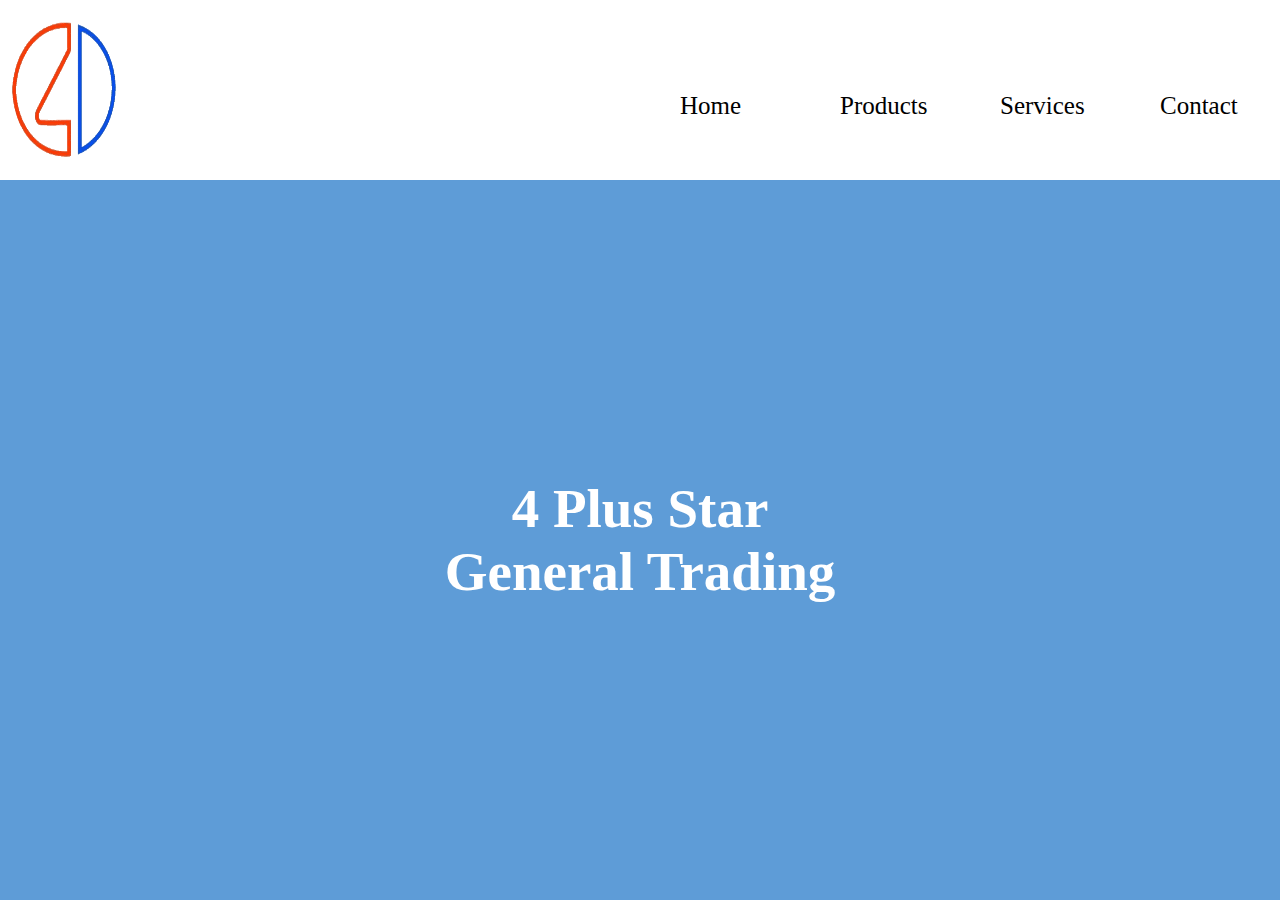
==== index.html @ a85d0a76 "inital commit" ====
<!DOCTYPE html>
<html lang="en">
<head>
    <meta charset="UTF-8">
    <meta http-equiv="X-UA-Compatible" content="IE=edge">
    <meta name="viewport" content="width=device-width, initial-scale=1.0">
    <link rel="stylesheet" href="style.css">
    <title>4plus star general Trading </title>
</head>
<body>
    <div id="cont">
        <div id="home">
            <div id="nav">
                <div id="logo">
                   <div id="img">
                       <img src="./logo.png" alt="logo">
                   </div>
                </div>
                <div id="nav-bar">
                    <ol>
                        <li><a href="#home">Home</a></li>
                        <li><a href="#product">Products</a></li>
                        <li><a href="#services">Services</a></li>
                        <li><a href="#contact">Contact</a></li>
                    </ol>
                </div>
            </div>
            <div id="h-cont">
                    <p id="cnn">4 Plus Star<br/> General Trading</p>
                   
            </div>
        </div>
        <div id="product">
            <div id="prod">
                <div id="card" class="cd">
                    <div id="cimg">
                        <img src="./safety.jpg" alt="">
                    </div>
                    <div id="ci">
                        <p>Safety Shoes</p>
                    </div>
                </div>
                <div id="card" class="cd">
                    <div id="cimg">

                    </div>
                    <div id="ci">

                    </div>
                </div>
                <div id="card" class="cd">
                    <div id="cimg">

                    </div>
                    <div id="ci">

                    </div>
                </div>
                <div id="card" class="cd">
                    <div id="cimg">

                    </div>
                    <div id="ci">

                    </div>
                </div>
            </div>
        </div>
        <div id="services">

        </div>
        <div id="contact">

        </div>
    </div>
    <script>
        var card=document.querySelector('#prod');
        card.addEventListener("mouseenter",()=>{
            card.style="animation-play-state:paused";
        })
        card.addEventListener("mouseleave",()=>{
            card.style="animation-play-state:resume";
        })
    </script>
</body>
</html>
---- style.css ----
body{
    background-color: red;
    width:100%;
    height:100%;
    position:fixed;
    padding:0px;
    margin:0px;
}
#cont{
    width:100%;
    height:100%;
    overflow-x: hidden;
    overflow-y: auto;
    background-color: yellow;
}
#home,#services,#product,#contact{
    width:100%;
    height:100vh;
}
#home{
    display:grid;
    grid-template-rows: 20% 80%;
    width:100%;
    height:100%;
}
#nav{
    background-color:#FFFFFF;
    display: grid;
    grid-template-columns: 50% 50%;
}
#nav #logo{
   
    display: flex;
    align-items: center;
}
#logo #img{
  
    height:85%;
    width: 40%;
}
#img img{
    width:50%;
    height:100%;
}
#nav #nav-bar ol {
    justify-content: center;
    display: grid;
    align-items: center;
    width:100%;
    height: 100%;
    grid-template-columns: 25% 25% 25% 25%;

}
li a{
    text-decoration: none;
    color:inherit;
    cursor: pointer;
}
ol li{
    list-style-type: none;
    font-size:25px;

}
#h-cont{
    background-color: #5E9CD7;
    display: flex;
    justify-content: center;
    align-items: center;
}
#h-cont p{
    color:white;
    text-align: center;
    font-size: 55px;
    font-weight: bold;
    animation-name: st;
    animation-duration: 2s;
}

@keyframes st {
   from{
       transform: translate(0px,-800px);
   }
   to{
       transform: translate(0px,0px);
       transition: transform 3s;
   }
}
#product{
    background-color: #FFFFFF;
    width:100%;
    height:55vh;
    display: flex;
    justify-content: center;
    align-items: center;
}

#prod{
    display: flex;
    
    border-radius: 10px;
    width:80%;
    height:90%;
    padding:10px;
    animation:prod 10s linear infinite;
    
}
@keyframes prod {
    0%{
        transform: translate(-1200px,0px);
    }
    25%{
        transform: translate(-500px,0px);
    }
    50%{
        transform: translate(00px,0px);
    }
    75%{
        transform: translate(500px,0px);
    }
    100%{
        transform: translate(1200px,0px);
    }
   
}
#card{
    box-shadow: 0 4px 8px 0 rgba(0, 0, 0, 0.2);
    height:100%;
    width:25%;
    margin-right:20px;
    display:grid;
    grid-template-rows: 80% 20%;
}
#card #cimg{
  
    width:100%;
    height:100%;
}
#cimg img{
    width:100%;
    height:100%;
}
#ci{
    text-align: center;
    font-size:25px;
    
}
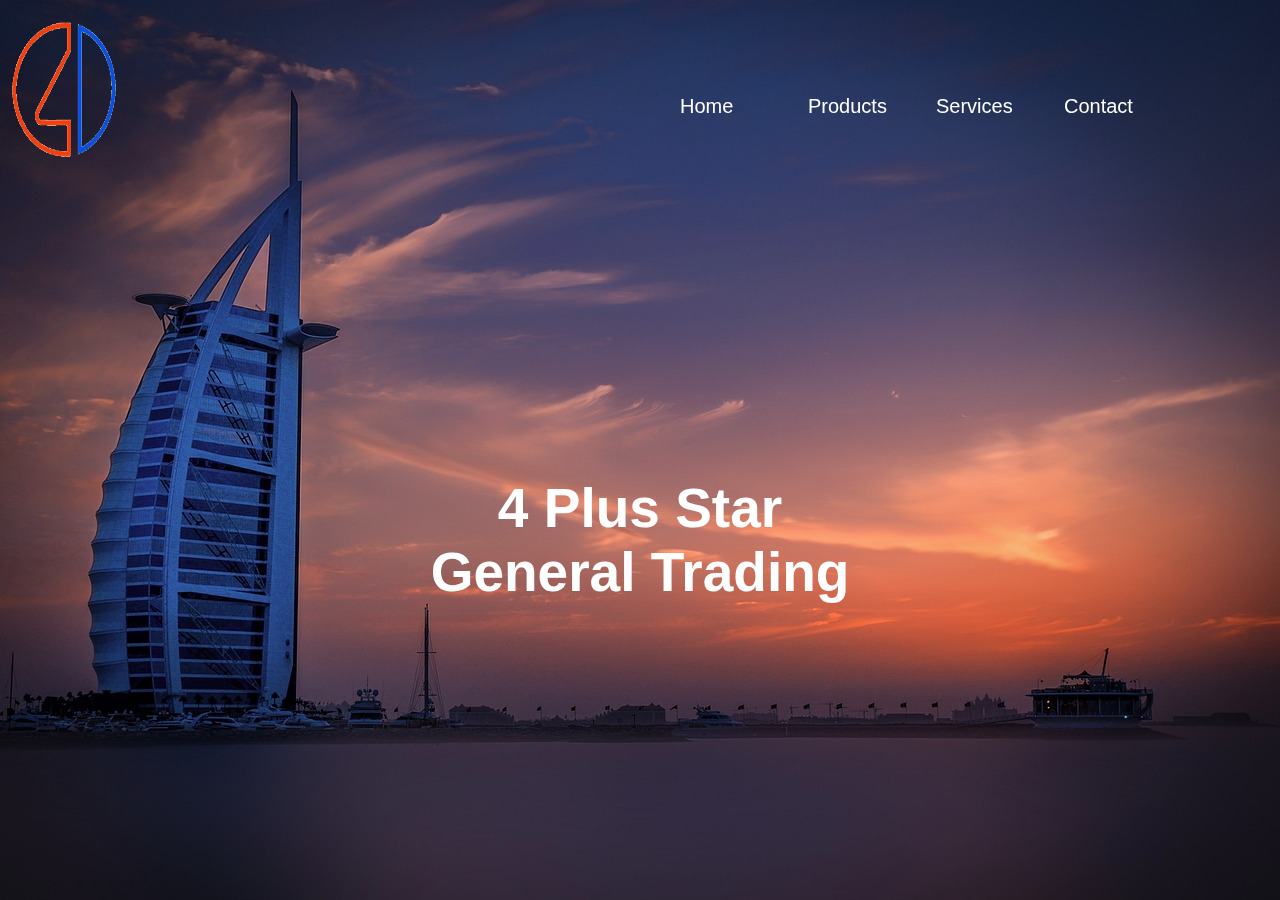
==== commit 9a1b6d82: "service page"" ====
--- a/index.html
+++ b/index.html
@@ -31,6 +31,7 @@
             </div>
         </div>
         <div id="product">
+      
             <div id="prod">
                 <div id="card" class="cd">
                     <div id="cimg">
@@ -67,7 +68,33 @@
             </div>
         </div>
         <div id="services">
-
+            <div id="hser">
+                <h3> Services</h3>
+                <h2>We provide services around the UAE.</h2>
+            </div>
+            <div id="ser">
+                <div id="serbox">
+                   Abu Dhabi
+                </div>
+                <div id="serbox">
+                    Dubai
+                </div>
+                <div id="serbox">
+                    Sharjah
+                </div>
+                <div id="serbox">
+                    Ajman
+                </div>
+                <div id="serbox">
+                    Umm Al Quwain
+                </div>
+                <div id="serbox">
+                    Ras Al Khaimah
+                </div>
+                <div id="serbox">
+                    Fujairah
+                </div>
+            </div>
         </div>
         <div id="contact">
 
--- a/style.css
+++ b/style.css
@@ -3,7 +3,7 @@
     width:100%;
     height:100%;
     position:fixed;
-    padding:0px;
+    padding:0px;font-family: sans-serif;
     margin:0px;
 }
 #cont{
@@ -11,7 +11,11 @@
     height:100%;
     overflow-x: hidden;
     overflow-y: auto;
-    background-color: yellow;
+    background-image: url('./back.jpg');
+    background-repeat: no-repeat;
+   background-size: cover;
+   background-attachment: fixed;
+    
 }
 #home,#services,#product,#contact{
     width:100%;
@@ -22,10 +26,12 @@
     grid-template-rows: 20% 80%;
     width:100%;
     height:100%;
+    
 }
 #nav{
-    background-color:#FFFFFF;
+   
     display: grid;
+   
     grid-template-columns: 50% 50%;
 }
 #nav #logo{
@@ -46,23 +52,28 @@
     justify-content: center;
     display: grid;
     align-items: center;
-    width:100%;
+    width:80%;
     height: 100%;
     grid-template-columns: 25% 25% 25% 25%;
 
 }
 li a{
     text-decoration: none;
-    color:inherit;
+    color:white;
     cursor: pointer;
+}
+li a:hover,li a:focus{
+    color:#fb2056;
 }
 ol li{
     list-style-type: none;
-    font-size:25px;
+    font-size:20px;
 
 }
 #h-cont{
-    background-color: #5E9CD7;
+    /*background-color: #5E9CD7;*/
+   
+   
     display: flex;
     justify-content: center;
     align-items: center;
@@ -86,9 +97,10 @@
    }
 }
 #product{
-    background-color: #FFFFFF;
+    background-color: #DFEEEB;
     width:100%;
     height:55vh;
+
     display: flex;
     justify-content: center;
     align-items: center;
@@ -126,6 +138,7 @@
     box-shadow: 0 4px 8px 0 rgba(0, 0, 0, 0.2);
     height:100%;
     width:25%;
+    background-color: #FAFAFA;
     margin-right:20px;
     display:grid;
     grid-template-rows: 80% 20%;
@@ -143,4 +156,55 @@
     text-align: center;
     font-size:25px;
     
+}
+#services{
+    background-color: #E5E5E5;
+    width:100%;
+    height: 100%;
+    overflow-y:auto;
+    display: grid;
+  
+    grid-template-rows: 30% 70% ;
+}
+#hser h3{
+    width:100%;
+    text-align: center;
+    
+    font-size: 35px;
+   color :white;
+}
+#hser h2{
+    text-align: center;
+    width:100%;
+    color:white;
+}
+#ser{
+    display: flex;
+    justify-content: center;
+    align-items: center;
+   
+    width: 100%;
+    flex-wrap: wrap;
+    
+}
+#serbox{
+    width:15%;
+    height:40%;
+   background-color: #ffffff;
+            box-shadow: 0 4px 8px rgba(0, 0, 0, 0.2);
+            border-radius: 8px;
+            font-weight: bold;
+            font-size: 20px;
+    margin:10px;
+
+    display:flex;
+   
+    justify-content: center;
+    align-items: center;
+}
+
+#contact{
+    background-color: #191919;
+    width: 100%;
+    height: 100%;
 }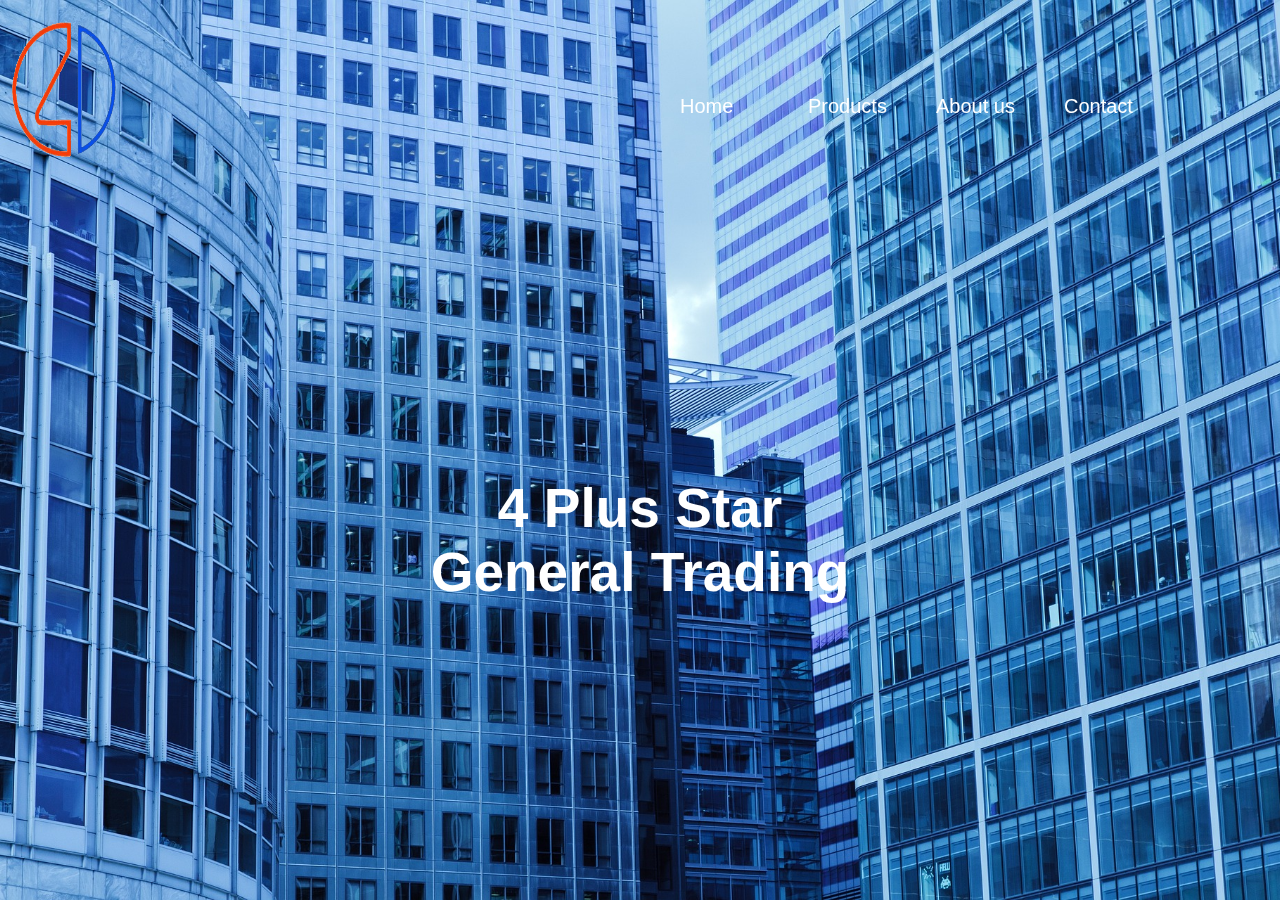
==== commit d5aec58e: "about us page added" ====
--- a/index.html
+++ b/index.html
@@ -13,101 +13,153 @@
             <div id="nav">
                 <div id="logo">
                    <div id="img">
-                       <img src="./logo.png" alt="logo">
+                       <img src="./img/logo.png" alt="logo">
                    </div>
                 </div>
                 <div id="nav-bar">
                     <ol>
                         <li><a href="#home">Home</a></li>
                         <li><a href="#product">Products</a></li>
-                        <li><a href="#services">Services</a></li>
+                        <li><a href="#services">About us</a></li>
                         <li><a href="#contact">Contact</a></li>
                     </ol>
                 </div>
             </div>
             <div id="h-cont">
                     <p id="cnn">4 Plus Star<br/> General Trading</p>
-                   
+                         
             </div>
+     
         </div>
         <div id="product">
-      
-            <div id="prod">
-                <div id="card" class="cd">
-                    <div id="cimg">
-                        <img src="./safety.jpg" alt="">
+            <div id="prodh">
+                <p>Products</p>
+                <div id="line"><div></div></div> 
+            </div>
+            <div id="produ">
+                <div id="pro">
+                    <div id="left">
+                        <p onclick="dec(-1)">&#10094;</p>
                     </div>
-                    <div id="ci">
-                        <p>Safety Shoes</p>
+                    <div id="center">
+                        <div id="1" class="card">
+                            <div id="cimg">
+                                <img src="./img/safety.png" alt="">
+                            </div>
+                            <div id="ci">
+                                <p>Safety Shoes</p>
+                            </div>
+                        </div>
+                        <div id="2" class="card">
+                            <div id="cimg">
+                                <img src="./img/safety.png" alt="">
+                            </div>
+                            <div id="ci">
+                                <p>Safety Shoes 1</p>
+                            </div>
+                        </div>
+                        <div id="3" class="card">
+                            <div id="cimg">
+                                <img src="./img/safety.png" alt="">
+                            </div>
+                            <div id="ci">
+                                <p>Safety Shoes 2 </p>
+                            </div>
+                        </div>
+                        <div id="4" class="card">
+                            <div id="cimg">
+                                <img src="./img/safety.png" alt="">
+                            </div>
+                            <div id="ci">
+                                <p>Safety Shoes 3</p>
+                            </div>
+                        </div>
+                    </div>
+                    <div id="right">
+                        <p onclick="inc(1)">&#10095;</p>
                     </div>
                 </div>
-                <div id="card" class="cd">
-                    <div id="cimg">
-
-                    </div>
-                    <div id="ci">
-
+            </div>
+         
+        </div>
+        <div id="services">
+            <div>
+           <h1>About Us</h1>
+           <div id="abs"><div></div></div> 
+           <p>Welcome to 4plus star general Trading, your trusted partner in providing top-quality industrial products, specializing in safety footwear that keeps you secure and comfortable
+             in the harshest of work environments. With a commitment to excellence and safety, we have established ourselves as a leading name in the industry.</p>
+          
+            <p>
+                At 4plus star general Trading, our mission is simple yet profound: to protect and empower the workforce. We believe that every individual deserves the utmost protection while on the job.
+                 We are dedicated to supplying high-performance industrial products that not only meet industry standards but also exceed your expectations.
+                  Your safety is our priority.
+            </p>
+            
+            <p>
+                We pride ourselves on providing exceptional customer service. Our knowledgeable and friendly team is here to assist you in finding the right product for your needs.
+                 From answering your questions to guiding you through the selection process, we're with you every step of the way.
+            </p>
+            <p>
+                When you choose 4plus star general Trading, you're choosing a partner who cares about your safety and well-being. We are dedicated to delivering top-quality products that protect you while you work. Our commitment to excellence, innovation, and customer satisfaction sets us apart in the industry.
+            </p>
+            <p>
+                For inquiries, product information, or assistance, please don't hesitate to contact us. Your safety is our business, and we take it seriously.
+            </p>
+            </div>
+            </div>
+        <div id="contact">
+            <div id="contu">
+                <h1>Contact Us</h1>
+            </div>
+            <div id="contac">
+                <div id="add">
+                    <div id="address">
+                        <h1>ADDRESS</h1>
+                        <h3>4 Plus Star General Trading</h3>
+                        <h4>P.O.Box: 191301</h4>
+                        <h4>Dubai, UAE</h4>
                     </div>
                 </div>
-                <div id="card" class="cd">
-                    <div id="cimg">
-
-                    </div>
-                    <div id="ci">
-
-                    </div>
-                </div>
-                <div id="card" class="cd">
-                    <div id="cimg">
-
-                    </div>
-                    <div id="ci">
-
+                <div id="con">
+                    <div id="contactinfo">
+                        <h1>CONTACT INFO</h1>
+                        <h3>Call Us</h3>
+                        <h3><a href="tel:+971507889602">Mob: +971507889602</a></h3>
+                        <h3><a href="tel:+97142737448">Tel: +97142737448</a></h3>
+                        <h3>Fax: +97142737448</h3>
+                        <br>
+                        <h3>Email</h3>
+                        <h3><a href="mailto:info@4plustech.com">info@4plustech.com</a></h3>
                     </div>
                 </div>
             </div>
         </div>
-        <div id="services">
-            <div id="hser">
-                <h3> Services</h3>
-                <h2>We provide services around the UAE.</h2>
-            </div>
-            <div id="ser">
-                <div id="serbox">
-                   Abu Dhabi
-                </div>
-                <div id="serbox">
-                    Dubai
-                </div>
-                <div id="serbox">
-                    Sharjah
-                </div>
-                <div id="serbox">
-                    Ajman
-                </div>
-                <div id="serbox">
-                    Umm Al Quwain
-                </div>
-                <div id="serbox">
-                    Ras Al Khaimah
-                </div>
-                <div id="serbox">
-                    Fujairah
-                </div>
-            </div>
-        </div>
-        <div id="contact">
-
-        </div>
     </div>
     <script>
-        var card=document.querySelector('#prod');
-        card.addEventListener("mouseenter",()=>{
-            card.style="animation-play-state:paused";
-        })
-        card.addEventListener("mouseleave",()=>{
-            card.style="animation-play-state:resume";
-        })
+        var num=1;
+        function inc(n){
+            if(num+n<=4){
+                document.getElementById(num).style="display:none";
+                num=num+n;
+                console.log(num);
+                document.getElementById(num).style="display:grid;grid-template-rows:80% 20%;";
+            }
+            
+        }
+        function dec(n){
+            if(num!=1){
+                document.getElementById(num).style="display:none";
+                num=num+n;
+                
+                document.getElementById(num).style="display:grid;grid-template-rows:80% 20%;";
+            }
+        }
+        function slide(num){
+            
+            document.getElementById(num).style="display:grid;grid-template-rows:80% 20%;"
+           
+        }
+        slide(num);
     </script>
 </body>
 </html>--- a/style.css
+++ b/style.css
@@ -1,5 +1,5 @@
 body{
-    background-color: red;
+    user-select:none ;
     width:100%;
     height:100%;
     position:fixed;
@@ -11,16 +11,15 @@
     height:100%;
     overflow-x: hidden;
     overflow-y: auto;
-    background-image: url('./back.jpg');
+    scroll-behavior: smooth;
+    background-image: url('./img/back.jpg');
     background-repeat: no-repeat;
+    background-position: center center;
    background-size: cover;
    background-attachment: fixed;
     
 }
-#home,#services,#product,#contact{
-    width:100%;
-    height:100vh;
-}
+
 #home{
     display:grid;
     grid-template-rows: 20% 80%;
@@ -71,8 +70,6 @@
 
 }
 #h-cont{
-    /*background-color: #5E9CD7;*/
-   
    
     display: flex;
     justify-content: center;
@@ -96,115 +93,690 @@
        transition: transform 3s;
    }
 }
+#line{
+  
+    position: relative;
+    top:20px;
+    display: flex;
+    justify-content: center;
+    align-items: center;
+
+}
+#line div{
+    width:25%;
+    height:15%;
+    border:2px solid transparent;
+    background-color: #FE3904;
+}
 #product{
-    background-color: #DFEEEB;
-    width:100%;
-    height:55vh;
-
-    display: flex;
-    justify-content: center;
-    align-items: center;
-}
-
-#prod{
-    display: flex;
-    
+    background-color: #F8F8F8;
+    
+    width:100%;
+    height:100%;
+
+   display:grid;
+   grid-template-rows: 30% 70%;
+}
+#prodh{
+  
+  
+   
+    align-items: center;
+}
+#prodh p{
+    width:100%;
+    text-align: center;
+    margin:10px;
+    font-size: 35px;
+    font-weight: bold;
+   
+    color:#222222;
+}
+
+#produ{
+    display: flex;
+    justify-content: center;
+    align-items: center;
+  
+}
+#pro{
+ 
+    width:50%;
+    height:80%;
+    display:grid;
+    grid-template-columns: 15% 70% 15%;
+}
+#left,#right{
+    display: flex;
+    cursor: pointer;
+    justify-content: center;
+    align-items: center;
+    font-size: 30px;
+    font-weight:bold;
+}
+#left p:hover,#right p:hover{
+    background-color: rgba(0, 0, 0, 0.8);
+    padding:20px;
+    border-radius: 20px;
+    color:white;
+}
+#center{
+  display:flex;
+  justify-content: center;
+  align-items: center;
+  overflow: hidden;
+}
+.card{
+  display:none;
+   
+    box-shadow: 0 4px 8px 0 rgba(0, 0, 0, 0.2);
+    margin-right:40px;
+    height:85%;
     border-radius: 10px;
-    width:80%;
-    height:90%;
-    padding:10px;
-    animation:prod 10s linear infinite;
-    
-}
-@keyframes prod {
-    0%{
-        transform: translate(-1200px,0px);
-    }
-    25%{
-        transform: translate(-500px,0px);
-    }
-    50%{
-        transform: translate(00px,0px);
-    }
-    75%{
-        transform: translate(500px,0px);
-    }
-    100%{
-        transform: translate(1200px,0px);
-    }
-   
-}
-#card{
-    box-shadow: 0 4px 8px 0 rgba(0, 0, 0, 0.2);
+    width:100%;
+    background-color: #FAFAFA;
+    
+}
+#card #cimg{
+  
+    width:100%;
     height:100%;
+}
+#cimg img{
+    width:100%;
+    height:100%;
+}
+#ci{
+    text-align: center;
+    font-size:25px;
+    
+}
+
+#services{
+    background-color: #F2F2F2;
+    display: flex;
+    align-items: center;
+    width:100%;
+    height: fit-content;
+}
+#services h1{
+    width:100%;
+    text-align: center;
+    font-size:35px;
+    padding:20px;
+    color:#222222;
+}
+#services p{
+    text-align: center;
+    font-size: 20px;
+    text-align: justify;
+ 
+    color:#000;
+    font-family:Arial, Helvetica, sans-serif;
+    line-height: 1.5;
+    line-break: auto;
+    margin:20px;
+}
+#abs{
+  
+    position: relative;
+  bottom:22px;
+ 
+    display: flex;
+    justify-content: center;
+    align-items: center;
+
+}
+#abs div{
     width:25%;
-    background-color: #FAFAFA;
-    margin-right:20px;
-    display:grid;
-    grid-template-rows: 80% 20%;
-}
-#card #cimg{
-  
-    width:100%;
-    height:100%;
-}
-#cimg img{
-    width:100%;
-    height:100%;
-}
-#ci{
-    text-align: center;
-    font-size:25px;
-    
-}
-#services{
-    background-color: #E5E5E5;
-    width:100%;
-    height: 100%;
-    overflow-y:auto;
-    display: grid;
-  
-    grid-template-rows: 30% 70% ;
-}
-#hser h3{
-    width:100%;
-    text-align: center;
-    
-    font-size: 35px;
-   color :white;
-}
-#hser h2{
-    text-align: center;
-    width:100%;
-    color:white;
-}
-#ser{
-    display: flex;
-    justify-content: center;
-    align-items: center;
-   
-    width: 100%;
-    flex-wrap: wrap;
-    
-}
-#serbox{
-    width:15%;
-    height:40%;
-   background-color: #ffffff;
-            box-shadow: 0 4px 8px rgba(0, 0, 0, 0.2);
-            border-radius: 8px;
-            font-weight: bold;
-            font-size: 20px;
-    margin:10px;
-
-    display:flex;
-   
-    justify-content: center;
-    align-items: center;
-}
-
+    height:15%;
+    border:2px solid transparent;
+    background-color: #FE3904;
+}
 #contact{
     background-color: #191919;
     width: 100%;
-    height: 100%;
-}+    height: 70%;
+    display: grid;
+    color:white;
+    grid-template-rows: 20% 80%;
+
+}
+#contact a{
+    color:white;
+    text-decoration: none;
+}
+#contu{
+    display:flex;
+    justify-content: center;
+    align-items: center;
+}
+#contu h1{
+    color:white;
+    margin-left:30px;
+}
+#contac{
+    display:grid;
+    grid-template-columns: 50% 50%;
+
+}
+#con{
+    display:flex;
+    justify-content: center;
+    align-items: center;
+}
+#add{
+    display:flex;
+    justify-content: center;
+    
+}
+@media (max-width: 575.98px) {
+    #home{
+        display:grid;
+        grid-template-rows: 15% 85%;
+        width:100%;
+        
+        height:100%;
+        
+    }
+    #nav{
+       
+        display: grid;
+       
+        grid-template-columns: 20% 80%;
+    }
+    #logo #img{
+      
+        height:85%;
+        width: 100%;
+    }
+    #img img{
+        width:100%;
+        height:90%;
+    }
+    #nav #nav-bar ol {
+        transform:translate(-10px,-15px);
+        display: grid;
+        
+        width:90%;
+        height: 100%;
+        grid-template-columns: 25% 25% 25% 25%;
+    
+    }
+    ol li{
+        list-style-type: none;
+        font-size:16px;
+    }
+    #h-cont p{
+        color:white;
+        text-align: center;
+        font-size: 45px;
+        font-weight: bold;
+        animation-name: st;
+        animation-duration: 2s;
+        transform:translate(0px,-80px);
+    }
+    
+@keyframes st {
+    from{
+        transform: translate(0px,-800px);
+    }
+    to{
+        transform: translate(0px,-80px);
+        transition: transform 3s;
+    }
+ }
+
+ #line div{
+     width:55%;
+     height:15%;
+     border:2px solid transparent;
+     background-color: #FE3904;
+ }
+ #product{
+     background-color: #F8F8F8;
+     width:100%;
+     height:80%;
+ 
+    display:grid;
+    grid-template-rows: 20% 80%;
+ }
+
+ #prodh p{
+     width:100%;
+     text-align: center;
+     margin:10px;
+     font-size: 30px;
+     font-weight: bold;
+    user-select: none;
+    color :black;
+}
+ #pro{
+  
+     width:100%;
+     height:85%;
+     display:grid;
+     grid-template-columns: 15% 70% 15%;
+ }
+
+ .card{
+   display:none;
+    
+     box-shadow: 0 4px 8px 0 rgba(0, 0, 0, 0.2);
+     transform:translate(25px);
+     height:85%;
+     border-radius: 10px;
+     width:100%;
+     background-color: #FAFAFA;
+     
+ }
+
+
+#hser h2{
+    text-align: center;
+    width:100%;
+    font-size:22px;
+    color:black;
+}
+#services{
+    background-color: #F2F2F2;
+    display: flex;
+    align-items: center;
+    width:100%;
+    height: fit-content;
+}
+#services h1{
+    width:100%;
+    text-align: center;
+    font-size:35px;
+    padding:20px;
+    color:#222222;
+}
+#services p{
+    text-align: center;
+    font-size: 18px;
+    text-align: justify;
+ 
+    color:#000;
+    font-family:Arial, Helvetica, sans-serif;
+    line-height: 1.5;
+    line-break: auto;
+    margin:20px;
+}
+#abs{
+  
+    position: relative;
+  bottom:22px;
+ 
+    display: flex;
+    justify-content: center;
+    align-items: center;
+
+}
+#abs div{
+    width:55%;
+    height:15%;
+    border:2px solid transparent;
+    background-color: #FE3904;
+}
+#contact{
+    background-color: #191919;
+    width: 100%;
+    height: auto;
+    display: grid;
+    color:white;
+    grid-template-rows: 20% 80%;
+
+}
+
+
+#add h1{
+    font-size:30px;
+    text-align: center;
+}
+#add h3{
+  
+    text-align: center;
+    font-size: 15px;
+}
+#add h4{
+    
+    text-align: center;
+}
+
+#contactinfo h1{
+   
+    font-size: 26px;
+    text-align: center;
+}
+#contactinfo h3{
+    
+    
+    font-size: 15px;
+}
+  }
+  
+  /* Small Devices (phones and tablets, 576px - 767.98px) */
+  @media (min-width: 576px) and (max-width: 767.98px) {
+    #home{
+        display:grid;
+        grid-template-rows: 15% 85%;
+        width:100%;
+        height:100%;
+        
+    }
+    #nav{
+       
+        display: grid;
+       
+        grid-template-columns: 20% 80%;
+    }
+
+    #logo #img{
+      
+        height:85%;
+        width: 100%;
+    }
+    #img img{
+        width:100%;
+        height:90%;
+    }
+    #nav #nav-bar ol {
+        transform:translate(0px,-15px);
+        display: grid;
+        
+        width:90%;
+        height: 100%;
+        grid-template-columns: 25% 25% 25% 25%;
+    
+    }
+ 
+    ol li{
+        list-style-type: none;
+        font-size:20px;
+    }
+  
+    #h-cont p{
+        color:white;
+        text-align: center;
+        font-size: 45px;
+        font-weight: bold;
+        animation-name: st;
+        animation-duration: 2s;
+        transform:translate(0px,-50px);
+    }
+    
+@keyframes st {
+    from{
+        transform: translate(0px,-800px);
+    }
+    to{
+        transform: translate(0px,-50px);
+        transition: transform 3s;
+    }
+ }
+
+ #product{
+     background-color: #F8F8F8;
+     width:100%;
+     height:80%;
+ 
+    display:grid;
+    grid-template-rows: 20% 80%;
+ }
+
+ #prodh p{
+     width:100%;
+     text-align: center;
+     margin:10px;
+     font-size: 30px;
+     font-weight: bold;
+    user-select: none;
+    color :black;
+ }
+ 
+
+ #pro{
+  
+     width:100%;
+     height:85%;
+     display:grid;
+     grid-template-columns: 15% 70% 15%;
+ }
+ 
+ .card{
+   display:none;
+    
+     box-shadow: 0 4px 8px 0 rgba(0, 0, 0, 0.2);
+     transform:translate(25px);
+     height:85%;
+     border-radius: 10px;
+     width:70%;
+     background-color: #FAFAFA;
+     
+ }
+ 
+
+#hser h2{
+    text-align: center;
+    width:100%;
+    font-size:22px;
+    color:black;
+}
+
+#add h1{
+    font-size:30px;
+    text-align: center;
+}
+#add h3{
+  
+    text-align: center;
+    font-size: 15px;
+}
+#add h4{
+    
+    text-align: center;
+}
+
+#contactinfo h1{
+   
+    font-size: 26px;
+    text-align: center;
+}
+#contactinfo h3{
+    
+    
+    font-size: 15px;
+}
+  }
+  
+  /* Medium Devices (tablets, 768px - 991.98px) */
+  @media (min-width: 768px) and (max-width: 991.98px) {
+    #home{
+        display:grid;
+        grid-template-rows: 15% 85%;
+        width:100%;
+        height:100%;
+        
+    }
+    #nav{
+       
+        display: grid;
+       
+        grid-template-columns: 30% 70%;
+    }
+   
+    #logo #img{
+      
+        height:87%;
+        width: 70%;
+    }
+    #img img{
+        width:100%;
+        height:90%;
+    }
+    #nav #nav-bar ol {
+        transform:translate(0px,-15px);
+        display: grid;
+        
+        width:90%;
+        height: 100%;
+        grid-template-columns: 25% 25% 25% 25%;
+    
+    }
+   
+    ol li{
+        list-style-type: none;
+        font-size:23px;
+    }
+    #h-cont{
+       
+        display: flex;
+        justify-content: center;
+        align-items: center;
+    }
+    #h-cont p{
+        color:white;
+        text-align: center;
+        font-size: 45px;
+        font-weight: bold;
+        animation-name: st;
+        animation-duration: 2s;
+      
+    }
+    
+@keyframes st {
+    from{
+        transform: translate(0px,-800px);
+    }
+    to{
+        transform: translate(0px,0px);
+        transition: transform 3s;
+    }
+ }
+
+ #product{
+     background-color: #F8F8F8;
+     width:100%;
+     height:80%;
+ 
+    display:grid;
+    grid-template-rows: 20% 80%;
+ }
+
+ #prodh p{
+     width:100%;
+     text-align: center;
+     margin:10px;
+     font-size: 35px;
+     font-weight: bold;
+    user-select: none;
+    color :black;
+ }
+ 
+ 
+ #pro{
+  
+     width:100%;
+     height:85%;
+     display:grid;
+     grid-template-columns: 15% 70% 15%;
+ }
+ 
+
+ .card{
+   display:none;
+    
+     box-shadow: 0 4px 8px 0 rgba(0, 0, 0, 0.2);
+     transform:translate(25px);
+     height:85%;
+     border-radius: 10px;
+     width:60%;
+     background-color: #FAFAFA;
+     
+ }
+ 
+ 
+
+#hser h2{
+    text-align: center;
+    width:100%;
+    font-size:25px;
+    color:black;
+}
+#services{
+    background-color: #F2F2F2;
+    display: flex;
+    align-items: center;
+    width:100%;
+    height: fit-content;
+}
+#services h1{
+    width:100%;
+    text-align: center;
+    font-size:35px;
+    padding:20px;
+    color:#222222;
+}
+#services p{
+    text-align: center;
+    font-size: 20px;
+    text-align: justify;
+ 
+    color:#000;
+    font-family:Arial, Helvetica, sans-serif;
+    line-height: 1.5;
+    line-break: auto;
+    margin:20px;
+}
+#abs{
+  
+    position: relative;
+  bottom:22px;
+ 
+    display: flex;
+    justify-content: center;
+    align-items: center;
+
+}
+#abs div{
+    width:35%;
+    height:15%;
+    border:2px solid transparent;
+    background-color: #FE3904;
+}
+#contact{
+    background-color: #191919;
+    width: 100%;
+    height: auto;
+    display: grid;
+    color:white;
+    grid-template-rows: 20% 80%;
+
+}
+
+#add h1{
+    font-size:30px;
+    text-align: center;
+}
+#add h3{
+  
+    text-align: center;
+    font-size: 15px;
+}
+#add h4{
+    
+    text-align: center;
+}
+
+#contactinfo h1{
+   
+    font-size: 26px;
+    text-align: center;
+}
+#contactinfo h3{
+    
+    
+    font-size: 15px;
+}
+  }
